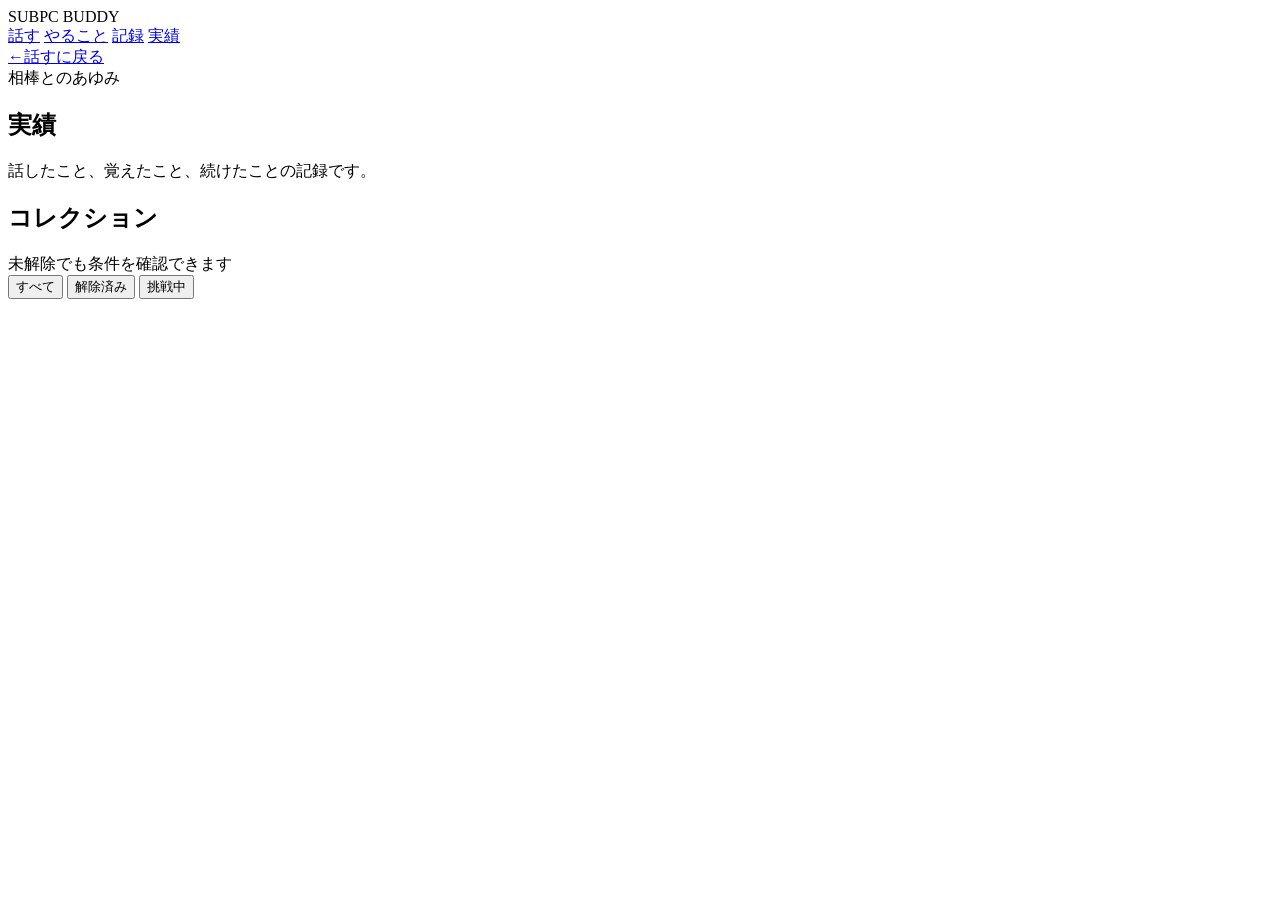
==== src/web/static/achievements.html @ dd365103 "Add adaptive assistant and Windows native client" ====
<!DOCTYPE html>
<html lang="ja">
<head>
  <meta charset="UTF-8">
  <meta name="viewport" content="width=device-width, initial-scale=1.0, maximum-scale=1.0, user-scalable=no, viewport-fit=cover">
  <meta name="mobile-web-app-capable" content="yes">
  <meta name="apple-mobile-web-app-capable" content="yes">
  <meta name="apple-mobile-web-app-status-bar-style" content="black-translucent">
  <meta name="theme-color" content="#120B0A">
  <title>実績 | SUBPC BUDDY</title>
  <link rel="icon" type="image/svg+xml" href="/static/favicon.svg">
  <link rel="manifest" href="/static/manifest.json">
  <link rel="stylesheet" href="/static/style.css">
  <link rel="stylesheet" href="/static/pop-theme.css">
  <link rel="stylesheet" href="/static/shell-theme.css">
</head>
<body class="tasks-page achievements-page">
  <div class="task-app">
    <header class="task-header site-header">
      <div class="task-brand site-brand">
        <span class="task-brand-mark"></span>
        <span>SUBPC BUDDY</span>
      </div>
      <nav class="top-nav" aria-label="画面切替">
        <a class="top-nav-link" href="/">話す</a>
        <a class="top-nav-link" href="/tasks">やること</a>
        <a class="top-nav-link" href="/logs">記録</a>
        <a class="top-nav-link active" href="/achievements">実績</a>
      </nav>
      <div class="site-actions">
        <a class="utility-btn achievement-back" href="/" title="会話に戻る">
          <span aria-hidden="true">←</span><span class="utility-label">話すに戻る</span>
        </a>
      </div>
    </header>

    <main class="task-workspace achievement-workspace">
      <section class="page-heading" aria-labelledby="achievements-page-title">
        <div>
          <span class="page-label">相棒とのあゆみ</span>
          <h1 id="achievements-page-title">実績</h1>
          <p>話したこと、覚えたこと、続けたことの記録です。</p>
        </div>
      </section>

      <div class="achievement-error" id="achievement-error" role="alert" aria-live="polite"></div>

      <section class="achievement-overview" id="achievement-overview" aria-label="相棒ランク" hidden>
        <div class="achievement-rank-card">
          <span class="achievement-rank-mark" aria-hidden="true">✦</span>
          <div>
            <span class="achievement-eyebrow">現在の相棒ランク</span>
            <h2 id="achievement-rank-name">—</h2>
            <p id="achievement-next-rank">読み込み中</p>
          </div>
        </div>
        <div class="achievement-score-card">
          <span>育ちポイント</span>
          <strong id="achievement-points">—</strong>
          <small>GP</small>
        </div>
        <div class="achievement-score-card unlocked-count-card">
          <span>解除した実績</span>
          <strong id="achievement-unlocked">—</strong>
          <small id="achievement-total">/ —</small>
        </div>
      </section>

      <section class="achievement-next" id="achievement-next" aria-labelledby="achievement-next-title" hidden>
        <div>
          <span class="achievement-eyebrow">いちばん近い実績</span>
          <h2 id="achievement-next-title">—</h2>
          <p id="achievement-next-detail"></p>
        </div>
        <div class="achievement-next-action">
          <strong id="achievement-next-progress"></strong>
          <a class="primary-btn" href="/">会話を続ける</a>
        </div>
      </section>

      <section class="achievement-collection" aria-labelledby="achievement-collection-title">
        <div class="section-heading achievement-collection-heading">
          <div>
            <h2 id="achievement-collection-title">コレクション</h2>
            <span>未解除でも条件を確認できます</span>
          </div>
          <div class="achievement-filter" role="group" aria-label="実績の表示切替">
            <button class="achievement-filter-btn active" type="button" data-filter="all" aria-pressed="true">すべて</button>
            <button class="achievement-filter-btn" type="button" data-filter="unlocked" aria-pressed="false">解除済み</button>
            <button class="achievement-filter-btn" type="button" data-filter="locked" aria-pressed="false">挑戦中</button>
          </div>
        </div>
        <div class="achievement-grid" id="achievement-grid" aria-live="polite"></div>
        <p class="achievement-empty" id="achievement-empty" hidden>この条件の実績はありません。</p>
      </section>
    </main>
  </div>

  <script src="/static/achievements.js"></script>
  <script src="/static/shell-ui.js"></script>
</body>
</html>
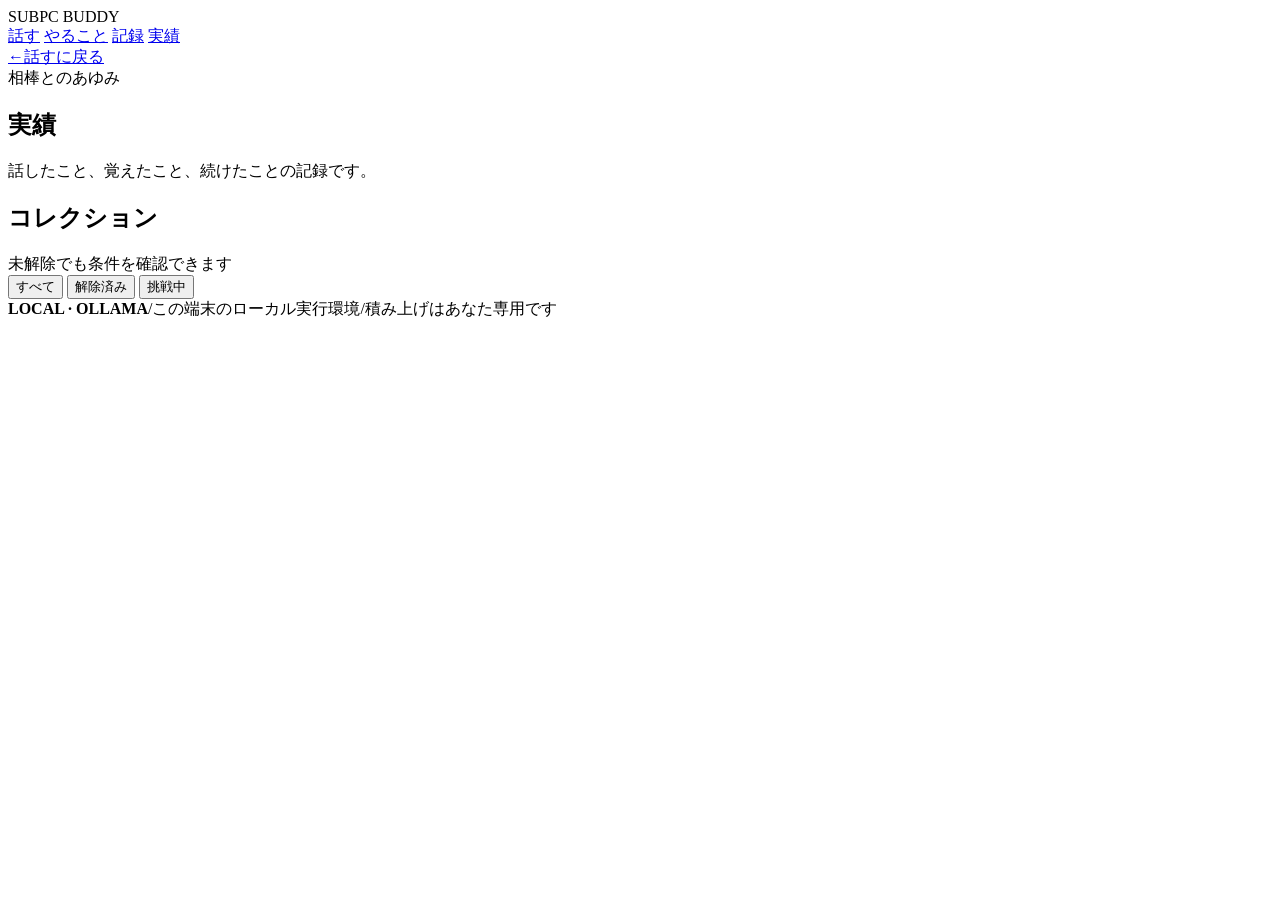
==== commit b8a1478b: "Redesign web interface with Hallmark" ====
--- a/src/web/static/achievements.html
+++ b/src/web/static/achievements.html
@@ -2,17 +2,17 @@
 <html lang="ja">
 <head>
   <meta charset="UTF-8">
-  <meta name="viewport" content="width=device-width, initial-scale=1.0, maximum-scale=1.0, user-scalable=no, viewport-fit=cover">
+  <meta name="viewport" content="width=device-width, initial-scale=1.0, viewport-fit=cover">
   <meta name="mobile-web-app-capable" content="yes">
   <meta name="apple-mobile-web-app-capable" content="yes">
   <meta name="apple-mobile-web-app-status-bar-style" content="black-translucent">
-  <meta name="theme-color" content="#120B0A">
+  <meta name="theme-color" content="#171326">
   <title>実績 | SUBPC BUDDY</title>
   <link rel="icon" type="image/svg+xml" href="/static/favicon.svg">
   <link rel="manifest" href="/static/manifest.json">
+  <link rel="stylesheet" href="/static/tokens.css">
   <link rel="stylesheet" href="/static/style.css">
-  <link rel="stylesheet" href="/static/pop-theme.css">
-  <link rel="stylesheet" href="/static/shell-theme.css">
+  <link rel="stylesheet" href="/static/hallmark-theme.css">
 </head>
 <body class="tasks-page achievements-page">
   <div class="task-app">
@@ -94,6 +94,7 @@
         <p class="achievement-empty" id="achievement-empty" hidden>この条件の実績はありません。</p>
       </section>
     </main>
+    <footer class="site-footer"><strong>LOCAL · OLLAMA</strong><span class="footer-sep">/</span><span>この端末のローカル実行環境</span><span class="footer-sep">/</span><span>積み上げはあなた専用です</span></footer>
   </div>
 
   <script src="/static/achievements.js"></script>
